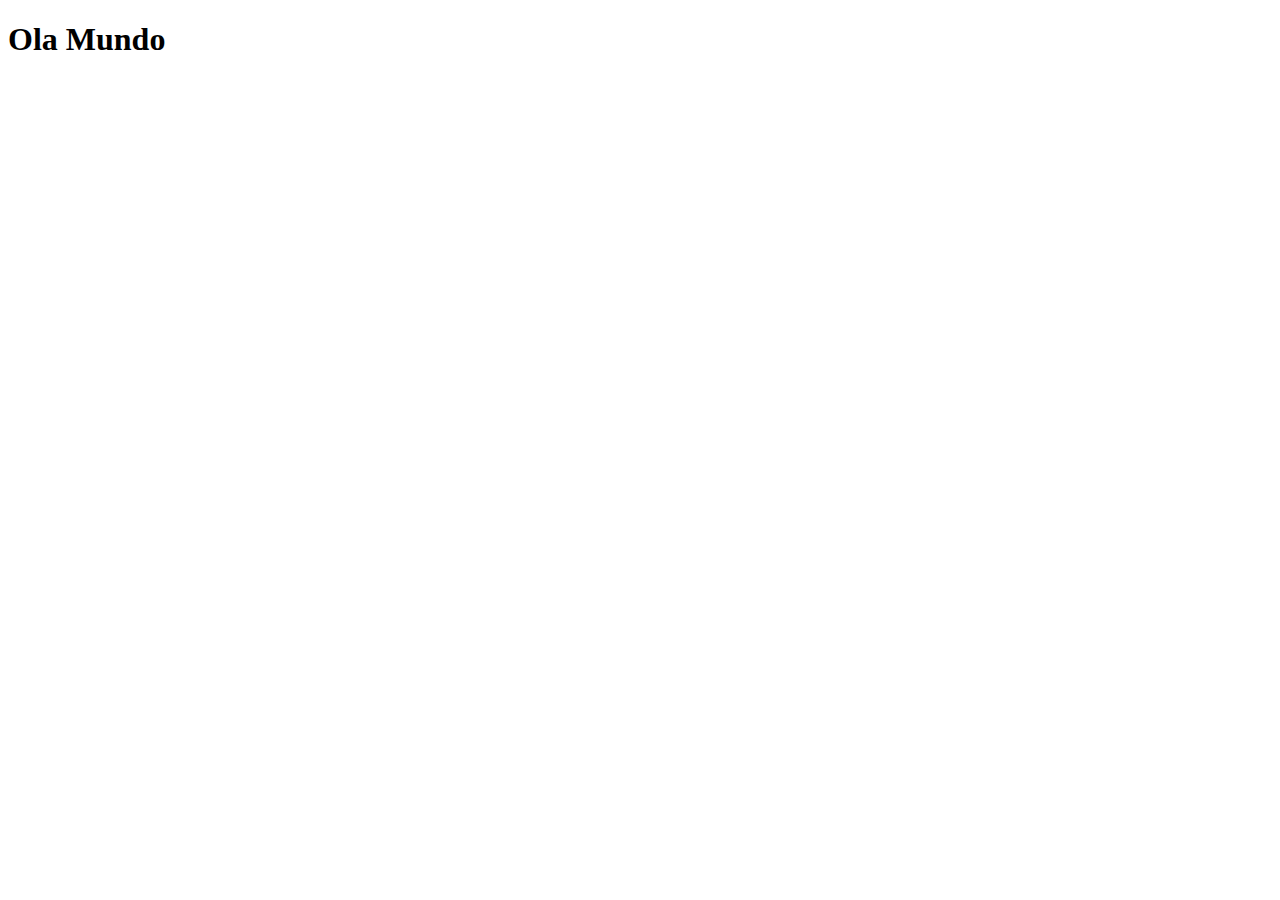
==== src/main/resources/templates/home/index.html @ de0f9586 "Project Update" ====
<!DOCTYPE html>
<html xmlns:th="http://www.thymeleaf.org"
      xmlns:layout="http://www.ultraq.net.nz/thymeleaf/layout">
<head>
    <meta charset="UTF-8">
    <meta name="viewport" content="width=device-width, initial-scale=1.0">
    <title>Document</title>
</head>
<body>
    <h1>Ola Mundo</h1>
    <h2 th:text="${nomenatela} + ${sobrenomenatela}"></h2>

</body>
</html>
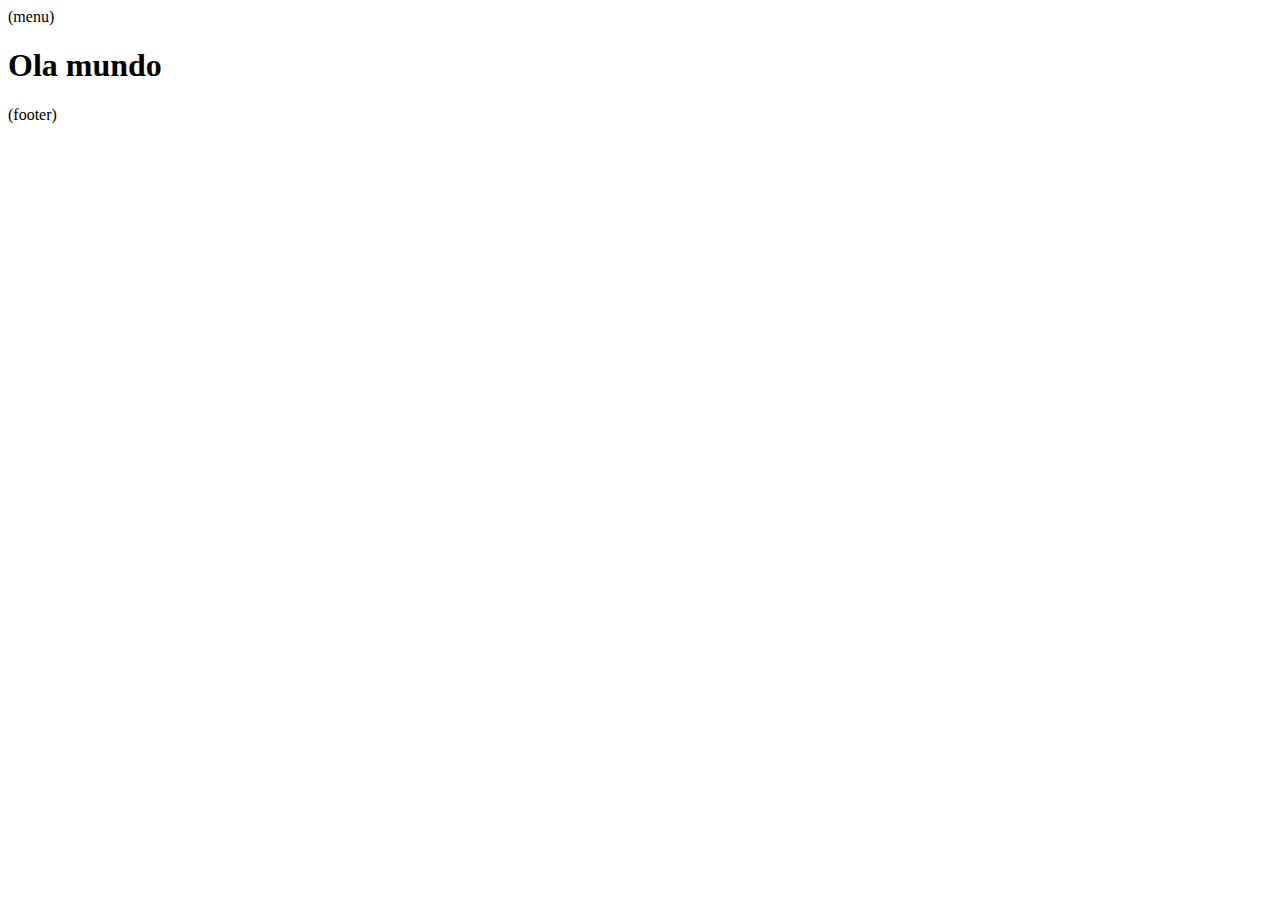
==== commit 94d465c7: "teste" ====
--- a/src/main/resources/templates/home/index.html
+++ b/src/main/resources/templates/home/index.html
@@ -1,14 +1,17 @@
 <!DOCTYPE html>
 <html xmlns:th="http://www.thymeleaf.org"
       xmlns:layout="http://www.ultraq.net.nz/thymeleaf/layout">
-<head>
-    <meta charset="UTF-8">
-    <meta name="viewport" content="width=device-width, initial-scale=1.0">
-    <title>Document</title>
-</head>
-<body>
-    <h1>Ola Mundo</h1>
-    <h2 th:text="${nomenatela} + ${sobrenomenatela}"></h2>
+    
+    <head th:include="layout :: htmlhead"></head>
 
-</body>
+    <body>
+        <nav th:replace="layout :: menu">(menu)</nav>
+        <div class="container">
+            <h1>Ola mundo</h1>
+            <h2 th:text="${nomenatela} + ${sobrenomenatela}"></h2>
+        </div>
+
+        <div th:include="layout :: footer">(footer)</div>
+        
+    </body>
 </html>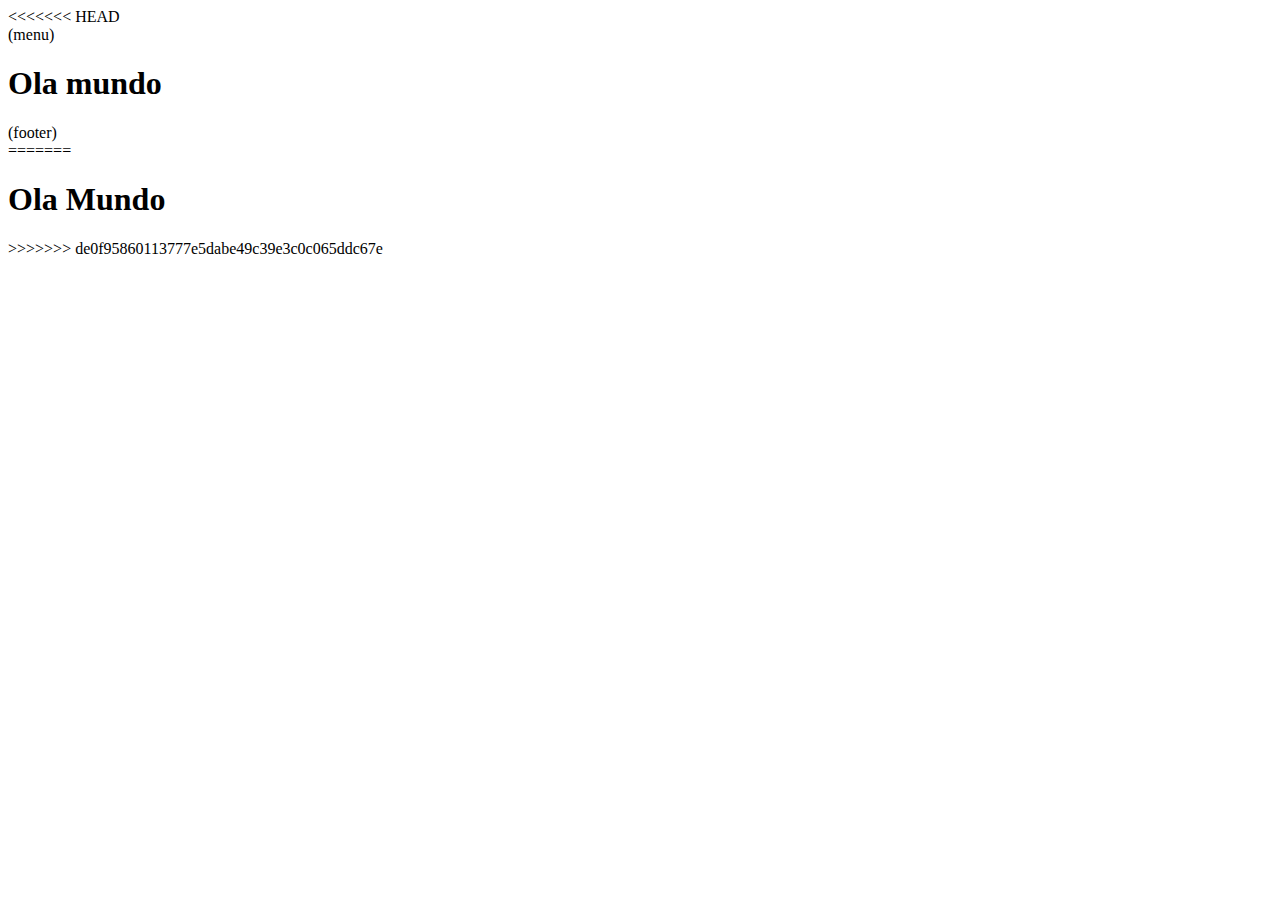
==== commit d839924a: "teste" ====
--- a/src/main/resources/templates/home/index.html
+++ b/src/main/resources/templates/home/index.html
@@ -1,6 +1,7 @@
 <!DOCTYPE html>
 <html xmlns:th="http://www.thymeleaf.org"
       xmlns:layout="http://www.ultraq.net.nz/thymeleaf/layout">
+<<<<<<< HEAD
     
     <head th:include="layout :: htmlhead"></head>
 
@@ -14,4 +15,16 @@
         <div th:include="layout :: footer">(footer)</div>
         
     </body>
+=======
+<head>
+    <meta charset="UTF-8">
+    <meta name="viewport" content="width=device-width, initial-scale=1.0">
+    <title>Document</title>
+</head>
+<body>
+    <h1>Ola Mundo</h1>
+    <h2 th:text="${nomenatela} + ${sobrenomenatela}"></h2>
+
+</body>
+>>>>>>> de0f95860113777e5dabe49c39e3c0c065ddc67e
 </html>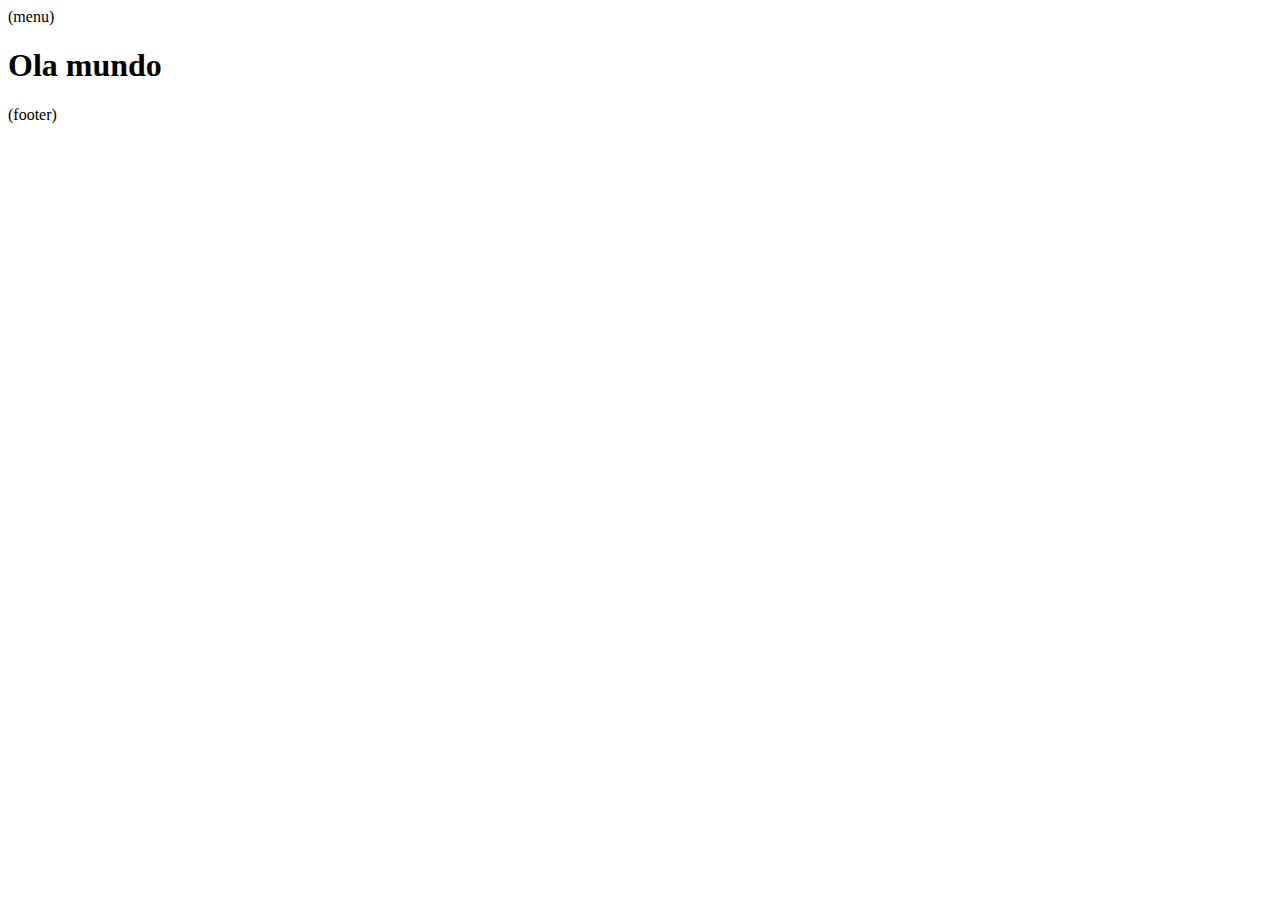
==== commit 5f6fe31f: "update files" ====
--- a/src/main/resources/templates/home/index.html
+++ b/src/main/resources/templates/home/index.html
@@ -1,7 +1,6 @@
 <!DOCTYPE html>
 <html xmlns:th="http://www.thymeleaf.org"
       xmlns:layout="http://www.ultraq.net.nz/thymeleaf/layout">
-<<<<<<< HEAD
     
     <head th:include="layout :: htmlhead"></head>
 
@@ -15,16 +14,4 @@
         <div th:include="layout :: footer">(footer)</div>
         
     </body>
-=======
-<head>
-    <meta charset="UTF-8">
-    <meta name="viewport" content="width=device-width, initial-scale=1.0">
-    <title>Document</title>
-</head>
-<body>
-    <h1>Ola Mundo</h1>
-    <h2 th:text="${nomenatela} + ${sobrenomenatela}"></h2>
-
-</body>
->>>>>>> de0f95860113777e5dabe49c39e3c0c065ddc67e
 </html>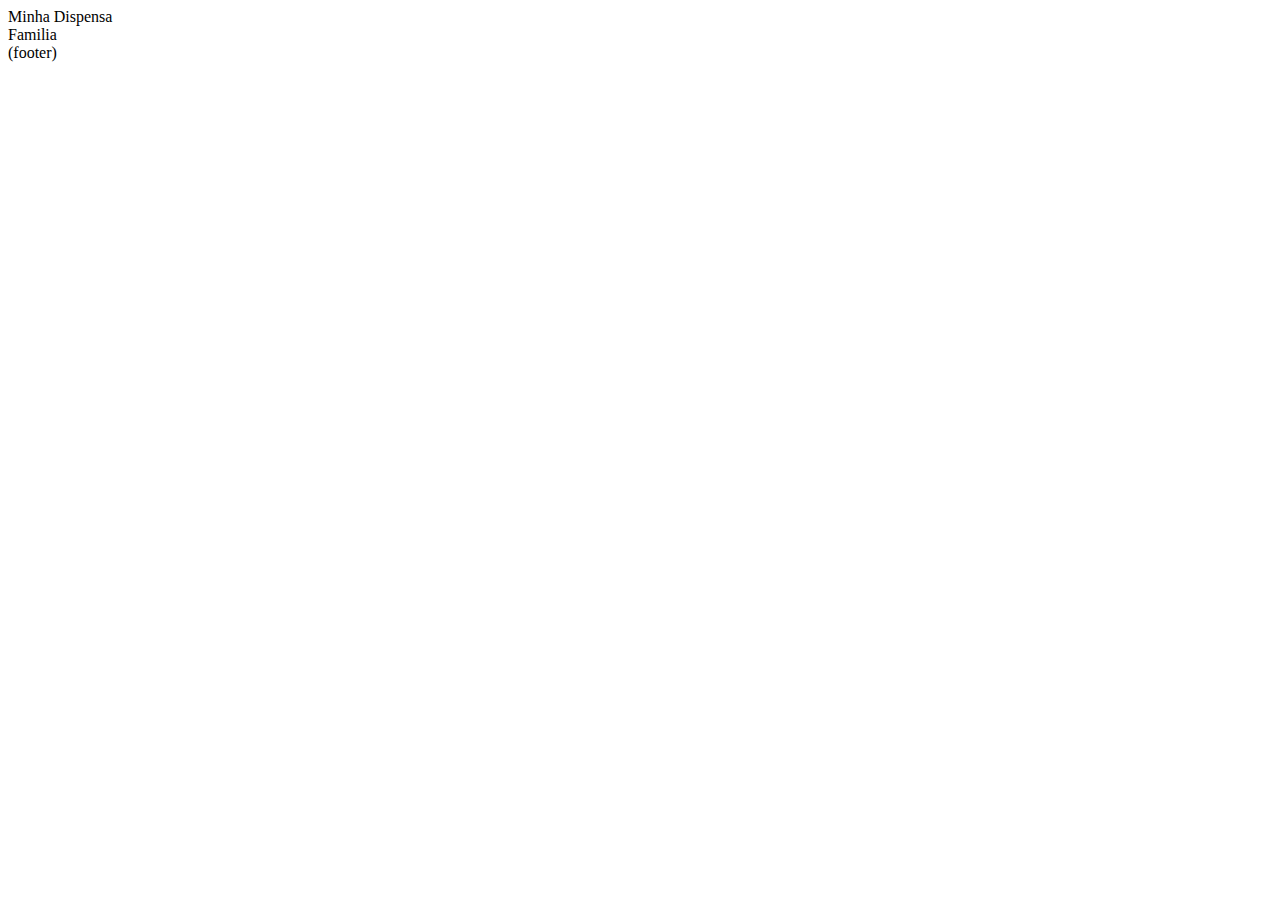
==== commit b62071af: "adicionado novos campos para inserção de produtos" ====
--- a/src/main/resources/templates/home/index.html
+++ b/src/main/resources/templates/home/index.html
@@ -5,11 +5,14 @@
     <head th:include="layout :: htmlhead"></head>
 
     <body>
-        <nav th:replace="layout :: menu">(menu)</nav>
-        <div class="container">
-            <h1>Ola mundo</h1>
-            <h2 th:text="${nomenatela} + ${sobrenomenatela}"></h2>
-        </div>
+        <nav class="navbar bg-light">
+            <div class="container-fluid">
+            <a class="navbar-brand" th:href="@{/setorDaDispensa}">Minha Dispensa</a>
+            </div>
+            <div class="container-fluid">
+                <a class="navbar-brand" th:href="@{/membroDaFamilia}">Familia</a>
+            </div>
+        </nav>
 
         <div th:include="layout :: footer">(footer)</div>
         
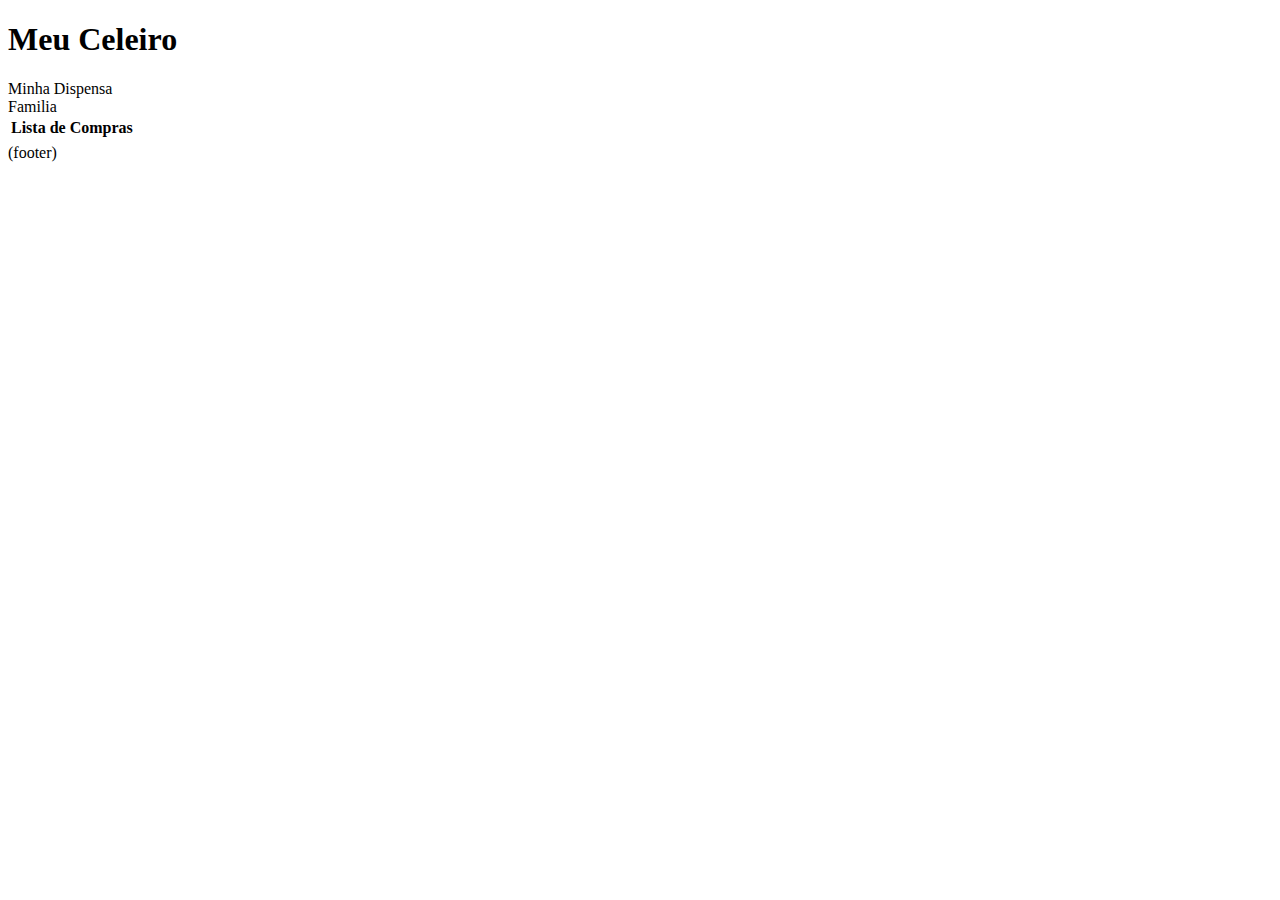
==== commit cf5ae1ee: "aula 29092022" ====
--- a/src/main/resources/templates/home/index.html
+++ b/src/main/resources/templates/home/index.html
@@ -5,6 +5,7 @@
     <head th:include="layout :: htmlhead"></head>
 
     <body>
+        <h1>Meu Celeiro</h1>
         <nav class="navbar bg-light">
             <div class="container-fluid">
             <a class="navbar-brand" th:href="@{/setorDaDispensa}">Minha Dispensa</a>
@@ -13,6 +14,20 @@
                 <a class="navbar-brand" th:href="@{/membroDaFamilia}">Familia</a>
             </div>
         </nav>
+        <div class="container">
+            <table class="table" id="produto">
+                <thead>
+                    <tr>
+                        <th>Lista de Compras</th>
+                    </tr>
+                </thead>
+                <tbody>
+                    <tr th:each="umProduto : ${listaProdutos}">
+                        <td th:text="${umProduto.produtoNome}"></td>
+                    </tr>
+                </tbody>
+            </table>
+        </div>
 
         <div th:include="layout :: footer">(footer)</div>
         
